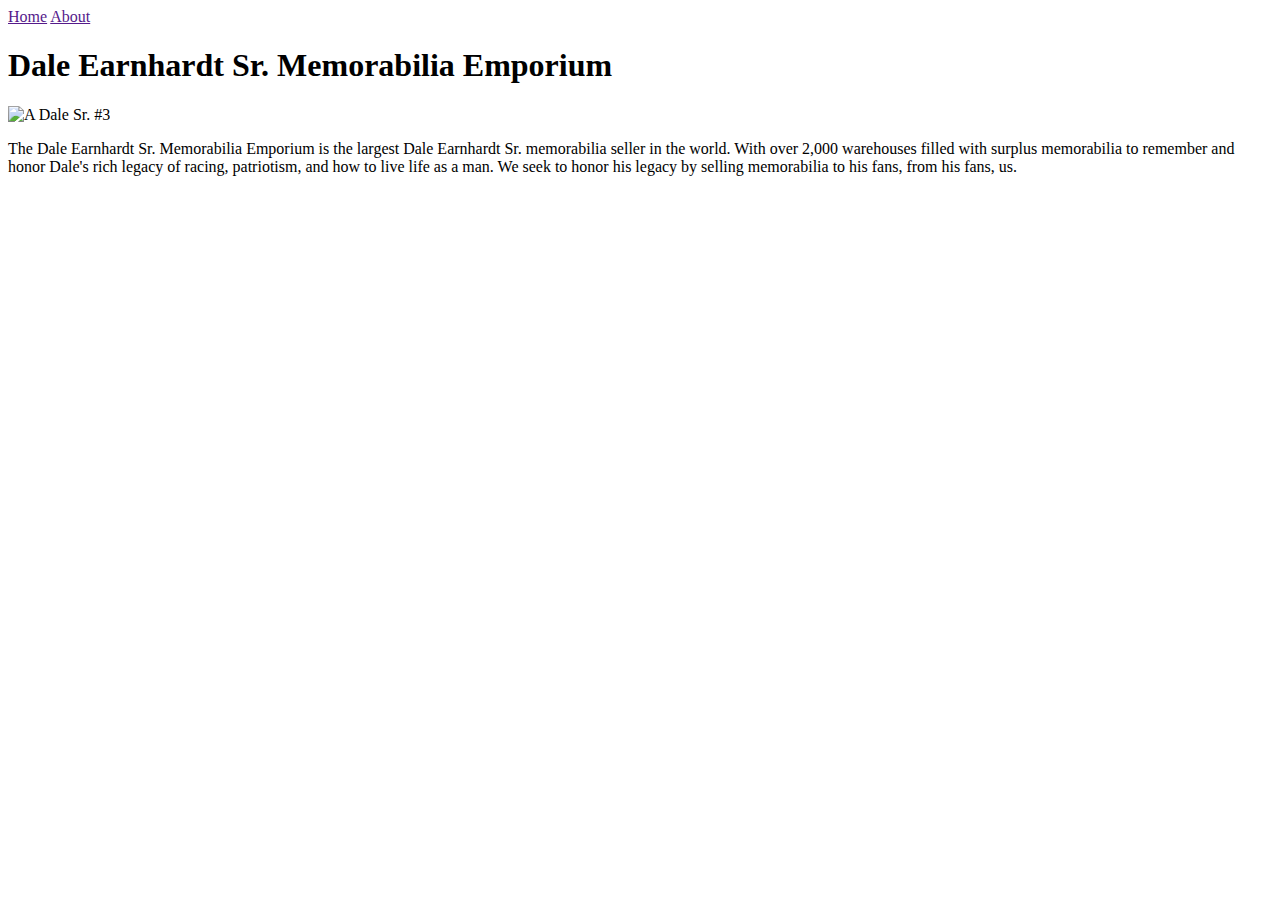
==== html/index.html @ 48694f27 "Added HTML elements to index.html" ====
<!DOCTYPE html>
    <html>
        <head>
            <Title>Dale Earnhardt Sr Memorabilia Emporium</Title>
            <meta name ="author" content= "Tres Matthews">
            <meta name="description" content="This is a site for a Dip Shop">
            <meta charset="UTF 8">
            <meta name="viewport" content="width-device-width, initial-scale=1.0">
        </head>    
        
        <body>
            <div>
                    <a href="">Home</a>
                    <a href="">About</a>

            </div>
            <!-- Header text to show busniness name-->
            <h1>Dale Earnhardt Sr. Memorabilia Emporium</h1>

            <!-- Logo image-->
            <img src="https://images-na.ssl-images-amazon.com/images/I/41EhzsLDDHL.jpg" alt="A Dale Sr. #3">

            <!-- Paragraph of information about the business-->
            <p> The Dale Earnhardt Sr. Memorabilia Emporium is the largest Dale Earnhardt Sr. memorabilia seller in the world. With over 2,000 warehouses filled with surplus memorabilia to remember and honor Dale's rich legacy of racing, patriotism, and how to live life as a man. We seek to honor his legacy by selling memorabilia to his fans, from his fans, us.</p>
        </body>







    </html>
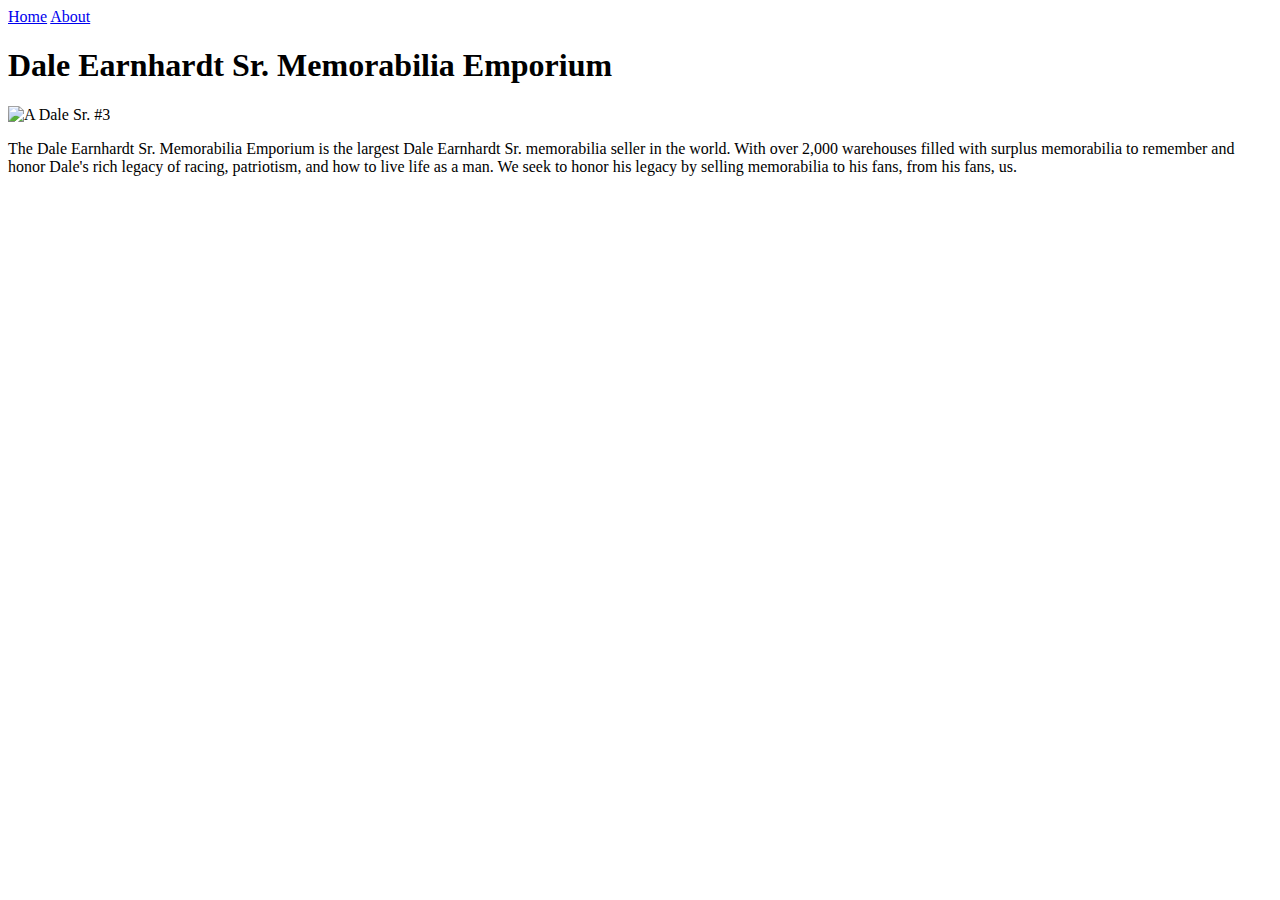
==== commit 6642126c: "Added the about.html file. Set up page navigation." ====
--- a/html/index.html
+++ b/html/index.html
@@ -10,8 +10,8 @@
         
         <body>
             <div>
-                    <a href="">Home</a>
-                    <a href="">About</a>
+                    <a href="index.html">Home</a>
+                    <a href="about.html">About</a>
 
             </div>
             <!-- Header text to show busniness name-->
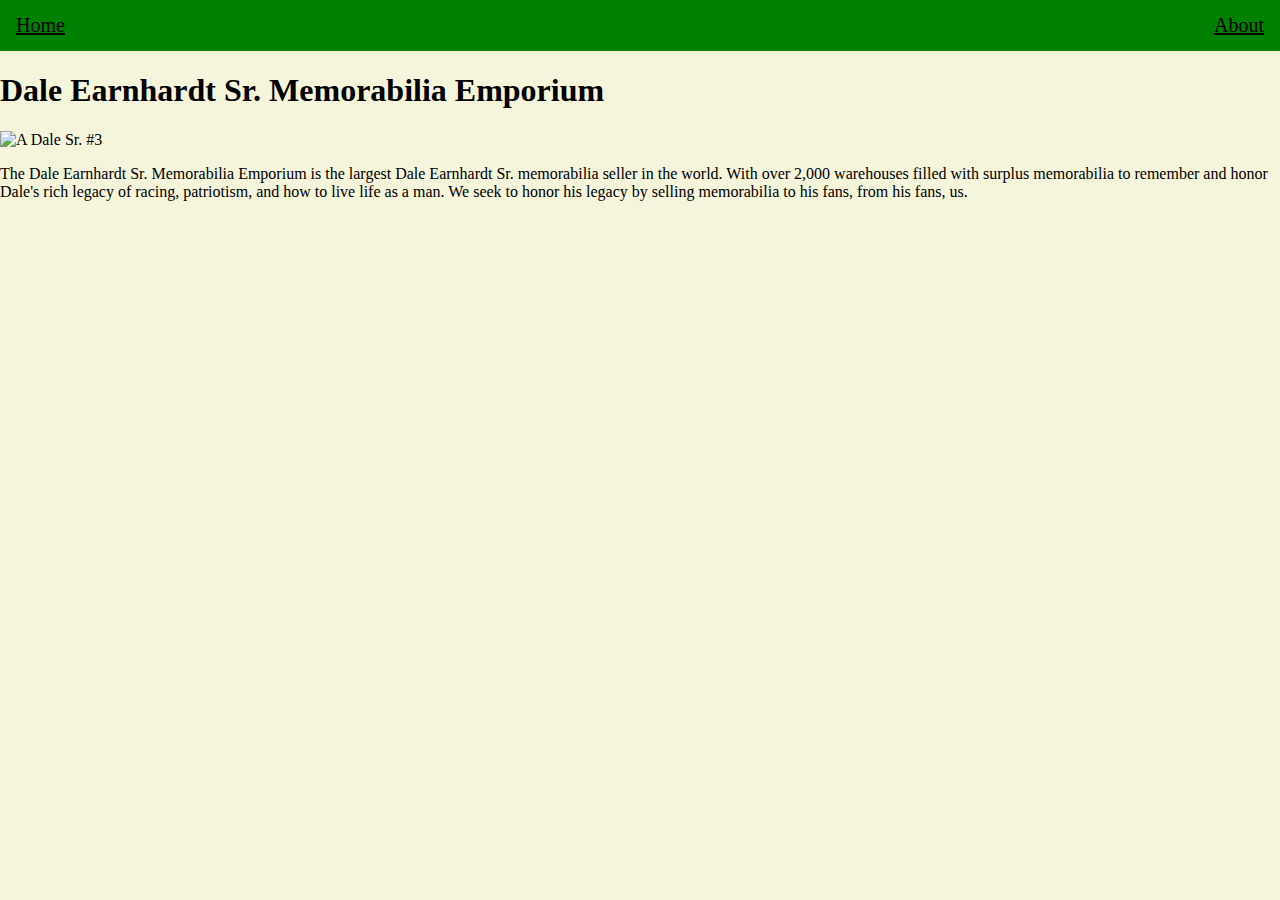
==== commit 71500d53: "Added main.css file. Styled the header on both pages." ====
--- a/html/index.html
+++ b/html/index.html
@@ -6,12 +6,13 @@
             <meta name="description" content="This is a site for a Dip Shop">
             <meta charset="UTF 8">
             <meta name="viewport" content="width-device-width, initial-scale=1.0">
+            <link rel="stylesheet" href="../css/main.css">
         </head>    
         
         <body>
-            <div>
-                    <a href="index.html">Home</a>
-                    <a href="about.html">About</a>
+            <div class="header">
+                    <a id="homeLink" class="headerLink" href="index.html">Home</a>
+                    <a id="aboutLink" class="headerLink" href="about.html">About</a>
 
             </div>
             <!-- Header text to show busniness name-->
--- a/css/main.css
+++ b/css/main.css
@@ -0,0 +1,24 @@
+body {
+    background-color: beige;
+    margin: 0;
+}
+
+/*Targeting a class in css- every element with the class header will recieve the rule*/
+
+.header{
+    background-color:green;
+    overflow: hidden;
+}
+
+.headerLink {
+    padding: 14px 16px;
+    color: black;
+    font-size: 20px
+}
+
+#homeLink{
+    float: left;
+}
+#aboutLink{
+    float: right;
+}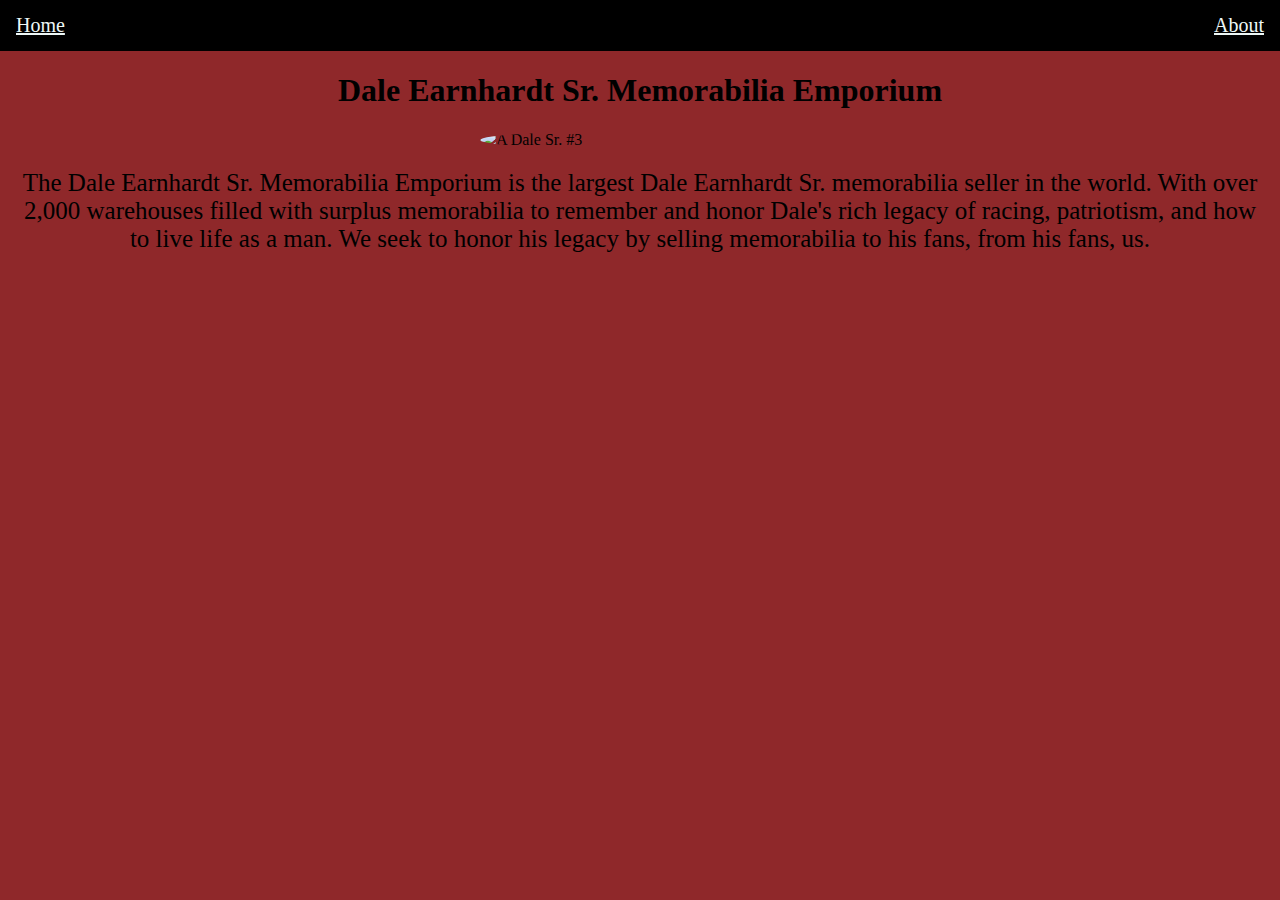
==== commit 30d663cd: "Added a new css file and edited others" ====
--- a/html/index.html
+++ b/html/index.html
@@ -7,6 +7,7 @@
             <meta charset="UTF 8">
             <meta name="viewport" content="width-device-width, initial-scale=1.0">
             <link rel="stylesheet" href="../css/main.css">
+            <link rel="stylesheet" href="../css/index.css">
         </head>    
         
         <body>
@@ -16,13 +17,15 @@
 
             </div>
             <!-- Header text to show busniness name-->
-            <h1>Dale Earnhardt Sr. Memorabilia Emporium</h1>
+            <h1 id="name">Dale Earnhardt Sr. Memorabilia Emporium</h1>
 
             <!-- Logo image-->
-            <img src="https://images-na.ssl-images-amazon.com/images/I/41EhzsLDDHL.jpg" alt="A Dale Sr. #3">
+            <picture>
+                <img id="srLogo" src="https://images-na.ssl-images-amazon.com/images/I/41EhzsLDDHL.jpg" alt="A Dale Sr. #3">
+            </picture>
 
             <!-- Paragraph of information about the business-->
-            <p> The Dale Earnhardt Sr. Memorabilia Emporium is the largest Dale Earnhardt Sr. memorabilia seller in the world. With over 2,000 warehouses filled with surplus memorabilia to remember and honor Dale's rich legacy of racing, patriotism, and how to live life as a man. We seek to honor his legacy by selling memorabilia to his fans, from his fans, us.</p>
+            <p id="businessDescription"> The Dale Earnhardt Sr. Memorabilia Emporium is the largest Dale Earnhardt Sr. memorabilia seller in the world. With over 2,000 warehouses filled with surplus memorabilia to remember and honor Dale's rich legacy of racing, patriotism, and how to live life as a man. We seek to honor his legacy by selling memorabilia to his fans, from his fans, us.</p>
         </body>
 
 
--- a/css/main.css
+++ b/css/main.css
@@ -1,24 +1,38 @@
 body {
-    background-color: beige;
+    background-color: #8F282A;
     margin: 0;
 }
 
 /*Targeting a class in css- every element with the class header will recieve the rule*/
 
 .header{
-    background-color:green;
+    background-color:#000000;
     overflow: hidden;
+}
+
+.header a:hover{
+    background-color:#D41D25;
 }
 
 .headerLink {
     padding: 14px 16px;
-    color: black;
+    color:#EDF7F6;
     font-size: 20px
 }
 
 #homeLink{
     float: left;
+    border-radius: 4px
 }
 #aboutLink{
     float: right;
-}+    border-radius: 4px;
+}
+
+img {
+    border-radius: 50%;
+}
+img {
+    max-width: 100%;
+    height: auto;
+  }
--- a/css/index.css
+++ b/css/index.css
@@ -0,0 +1,17 @@
+#srLogo{
+    border-radius: 50%;
+    display: block;
+    margin: 0 auto;
+    height: -25%;
+    width: 25%;
+}
+
+#name {
+  text-align: center;  
+}
+
+#businessDescription {
+    text-align: center;
+    margin: 20px;
+    font-size: 25px;
+}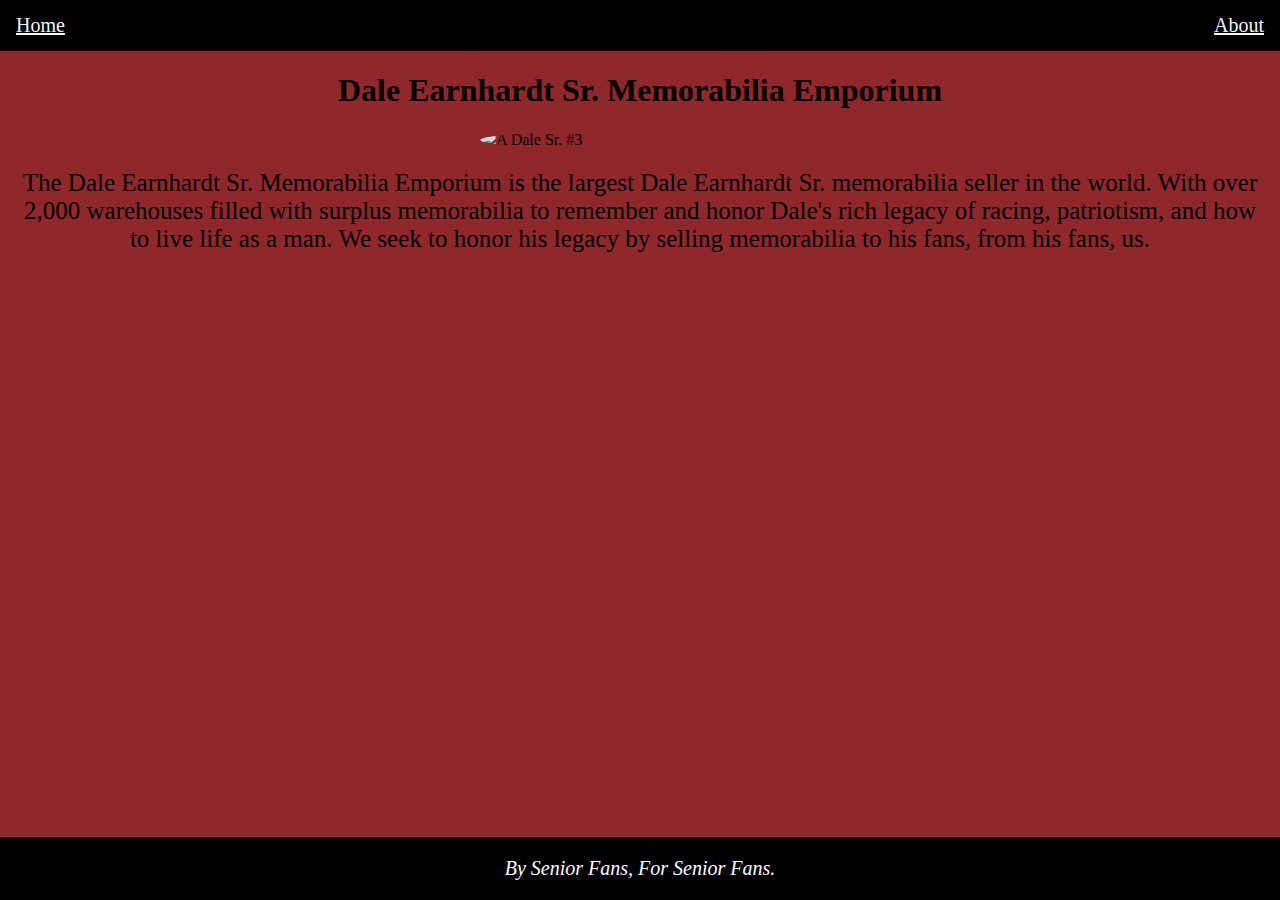
==== commit 6834bb7c: "Improved the UI of the website and added a footer to the site." ====
--- a/html/index.html
+++ b/html/index.html
@@ -26,6 +26,10 @@
 
             <!-- Paragraph of information about the business-->
             <p id="businessDescription"> The Dale Earnhardt Sr. Memorabilia Emporium is the largest Dale Earnhardt Sr. memorabilia seller in the world. With over 2,000 warehouses filled with surplus memorabilia to remember and honor Dale's rich legacy of racing, patriotism, and how to live life as a man. We seek to honor his legacy by selling memorabilia to his fans, from his fans, us.</p>
+        
+            <div class="footer">
+                <p> By Senior Fans, For Senior Fans.</p>
+            </div>
         </body>
 
 
--- a/css/main.css
+++ b/css/main.css
@@ -36,3 +36,18 @@
     max-width: 100%;
     height: auto;
   }
+.footer{
+    background-color:#000000;
+    overflow: hidden;
+    position: fixed;
+    left: 0;
+    bottom: 0;
+    width: 100%;
+    color: white;
+    text-align: center;
+    font-style: italic;
+    font-size: 20px;
+  }
+
+body {
+}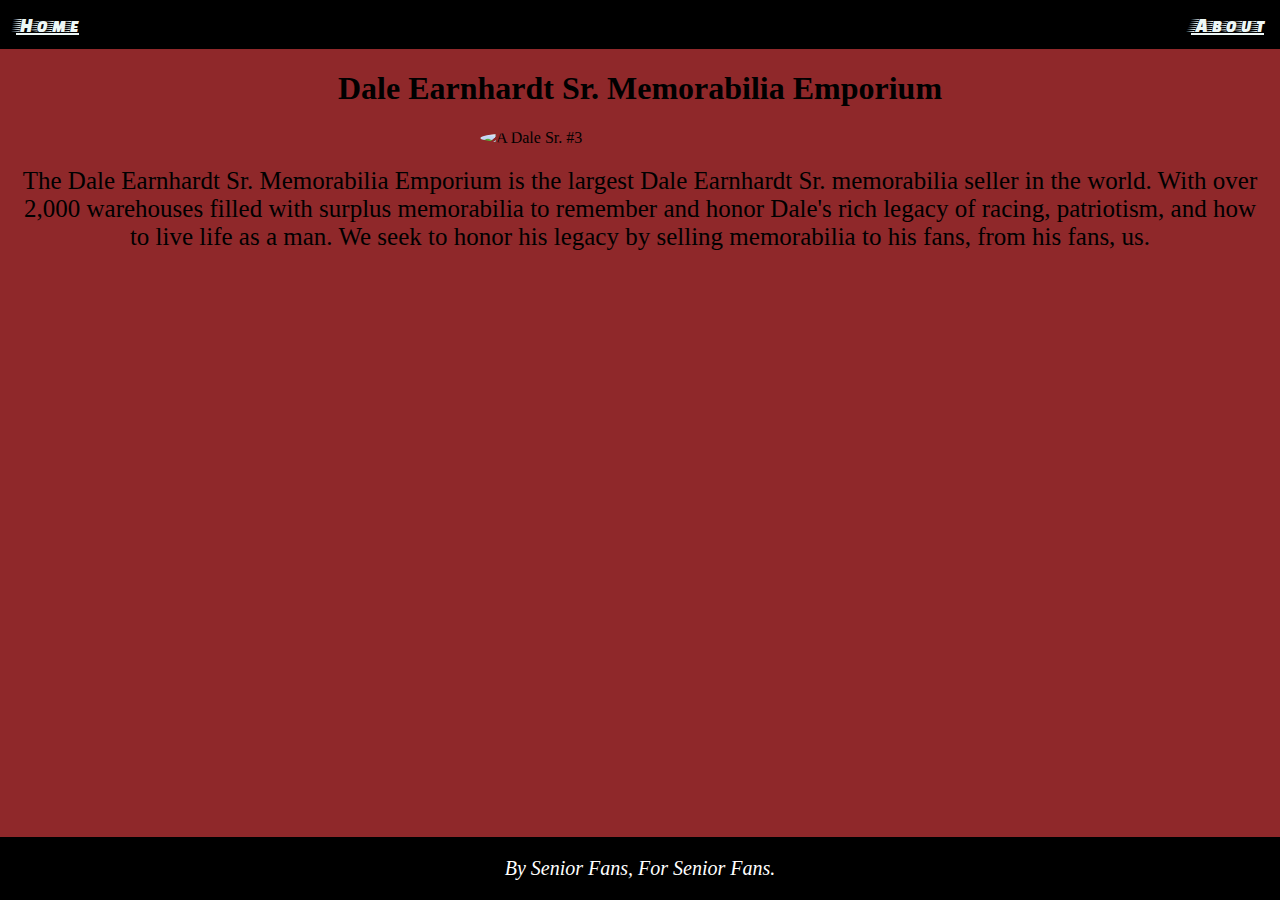
==== commit 11cd2a58: "Edited the css on the website and possibly final revisions." ====
--- a/html/index.html
+++ b/html/index.html
@@ -8,6 +8,7 @@
             <meta name="viewport" content="width-device-width, initial-scale=1.0">
             <link rel="stylesheet" href="../css/main.css">
             <link rel="stylesheet" href="../css/index.css">
+            <link href="https://fonts.googleapis.com/css?family=Faster+One&display=swap" rel="stylesheet">
         </head>    
         
         <body>
--- a/css/main.css
+++ b/css/main.css
@@ -30,7 +30,6 @@
 }
 
 img {
-    border-radius: 50%;
 }
 img {
     max-width: 100%;
@@ -49,5 +48,6 @@
     font-size: 20px;
   }
 
-body {
+.header {
+    font-family: 'Faster One', cursive;
 }